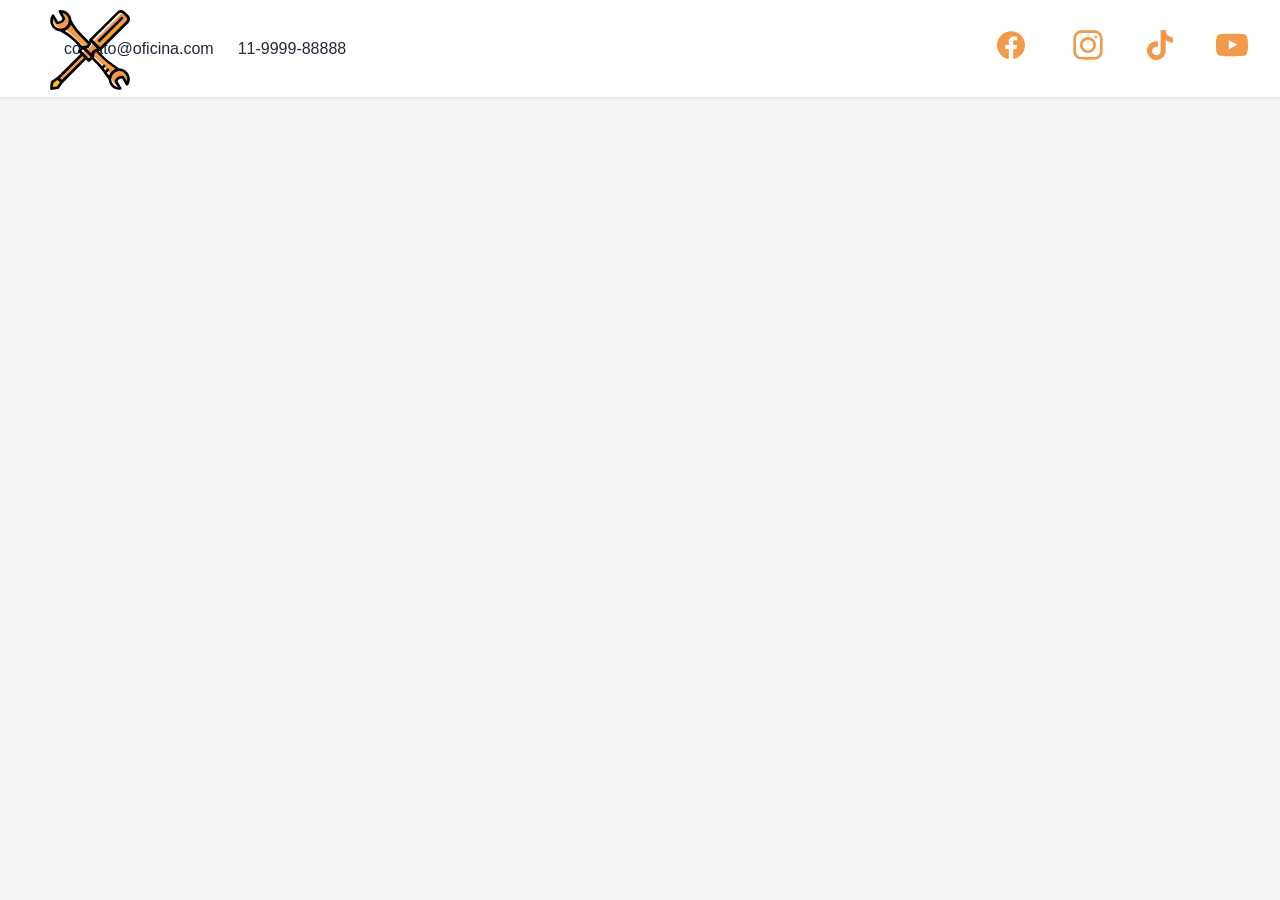
==== contato.html @ 7b2a2aad "feat:salvando fotos do layout e footer" ====
<!DOCTYPE html>
<html lang="pt-BR">
<head>
    <meta charset="UTF-8">
    <meta name="viewport" content="width=device-width, initial-scale=1.0">
    <title>Oficina Senac - Contato</title>
    <meta name="description" content="Oficina de Desenvolvimento de sites para carros">
    <meta name="keywords" content="keyword1, keyword2">
    <meta property="og:title" content="Page Title">
    <meta property="og:description" content="Page description">
    <meta property="og:type" content="website">
    <meta property="og:url" content="https://www.example.com">
    <meta property="og:image" content="https://www.example.com/image.jpg">
    <meta name="twitter:card" content="summary_large_image">
    <meta name="twitter:title" content="Page Title">
    <meta name="twitter:description" content="Page description">
    <meta name="twitter:image" content="https://www.example.com/image.jpg">

    <link rel="preload" href="assets/css/microframework.css" as="style"
            onload="this.rel='stylesheet'">
    <noscript>
        <link rel="stylesheet" href="assets/css/microframework.css">
    </noscript>
</head>
<body class="bem-cursor">
    <div id="navbar-principal"></div>
    <main>
        <div id="navbar-secundaria"></div>
        <section class="bem-container" id="contato">
            <h2 class="bem-titulo-h2">Contato</h2>
                <div class="bem-grid-auto">
                
                </div>
        </section>


    </main>
    <script src="assets/js/navbar.js"></script>
    <script src="assets/js/script.js"></script>
</body>
</html>
---- assets/css/microframework.css ----
*{margin:0;padding:0;box-sizing:border-box}
:root{
  --bem-primary:#0c0c0c;
  --bem-secondary:#8b5cf6;
  --bem-success:#10b981;
  --bem-danger:#ef4444;
  --bem-terciary:#f59e0b;
  --bem-dark:#1f2937;
  --bem-light:#f3f4f6;
  --bem-bg:#ffffff;
  --bem-surface:#ffffff;
  --bem-text:#1f2937;
  --bem-text-muted:#6b7280;
  --bem-border:#e5e7eb;
  --bem-spacing-xs:.25rem;
  --bem-spacing-sm:.5rem;
  --bem-spacing-md:1rem;
  --bem-spacing-lg:1.5rem;
  --bem-spacing-xl:2rem;
  --bem-font-base:-apple-system, BlinkMacSystemFont, 'Segoe UI', Roboto, Oxygen, Ubuntu, Cantarell, sans-serif;
  --bem-font-mono:'Courier New', monospace;
  --bem-radius-sm:.25rem;
  --bem-radius-md:.5rem;
  --bem-radius-lg:1rem;
  --bem-shadow-sm:0 1px 2px 0 rgba(0,0,0,.05);
  --bem-shadow-md:0 4px 6px -1px rgba(0,0,0,.1);
  --bem-shadow-lg:0 10px 15px -3px rgba(0,0,0,.1);
}
[data-theme="dia"]{
  --bem-primary:#8b5cf6;
  --bem-bg:#f5f5f7;
}
[data-theme="tarde"]{
  --bem-primary:#f97316;
  --bem-secondary:#d946ef;
  --bem-bg:#fdf5ee;
  --bem-surface:#fffaf7;
  --bem-text-muted:#78716c;
  --bem-border:#e7d5c4;
  --bem-light:#fae8d5;
}
[data-theme="noite"]{
  --bem-primary:#2dd4bf;
  --bem-secondary:#a78bfa;
  --bem-success:#34d399;
  --bem-danger:#f87171;
  --bem-bg:#0f172a;
  --bem-surface:#1e293b;
  --bem-text:#f1f5f9;
  --bem-text-muted:#94a3b8;
  --bem-border:#334155;
  --bem-light:#334155;
}
html{
  scroll-behavior: smooth;
}
body{
  font-family:var(--bem-font-base);
  line-height:1.5;
  color:var(--bem-text);
  background:var(--bem-light);
  transition: background .25s, color .25s;
  cursor: url(../asset/imagem/cursor.svg) auto;
}
a{
   cursor: url(../asset/imagem/cursor.svg) auto;
  text-decoration: none;
  color: var(--bem-bg);
}
header{
  display: flex;
  justify-content: center;
  align-items: center;
  gap: 2.5rem;
}
.bem-logo{
  position: absolute;
  top: 0px;
  left: 50px;
  /*                     x   y*/
  transform: translateY(-30,0px);
  z-index: 101px;
  width: 80px;
}
.icon-marcas{
  width: 96px;
  height: 96px;
  min-width: 96px;
  min-height: 96px;
  max-width: 120px;
  max-height: 120px;
}
.container-icons{
  display: flex;
  align-items: center;
  justify-content: center;
  flex-wrap: wrap;
  gap: 1.5rem;
  width: 100%;
  margin: 1.5rem auto;
  padding: 1.5rem 0;
}
#sobre{
  position: relative;
  height: 400px;
}
.sobre-img{
  position: absolute;
  top: 70px;
  left: 0;
  display: flex;
  align-items: center;
  justify-content: center;
  border-radius: 100px 0 0 0;
  width: 50%;
  height: 300px;
  z-index: 5;
  background-color: var(--bem-text-muted);
}
.sobre-descricao{
  position: absolute;
  top: 0;
  right: 0;
  display: flex;
  flex-direction: column;
  width: 60%;
  height: 370px;
  color: var(--bem-light);
  background-color: var(--bem-dark);
}
.bem-navbar--secundaria{
  display: flex;
  align-items: center;
  justify-content: center;
  padding: var(--bem-spacing-md) var(--bem-spacing-lg);
  box-shadow: var(--bem-shadow-sm);
  transition: background .25s;
  position: sticky; top: 70px; z-index: 10;
  background-color: var(--bem-dark);
  color: var(--bem-dark);
}
.bem-hero{
  /* relativo pra controlar a posiçao absoluta de seus filhos*/
  position: relative;
  display: flex;
  align-content: center;

  height:65.75vh;
  background-image: url(../imagens/fundo1.jpg);
  background-size: cover;
  background-repeat: no-repeat;
  background-position: center;
  background-color: rgb(240, 232, 232);
  color: var(--bem-spacing-md);
  color: white;
}
.bem-hero__titulo{
  display: flex;
  flex-direction: column;
  align-items: center;
  justify-content: center;
  background-color: #2e364900;
  backdrop-filter: blur(15px);
  position: absolute;
  top: 0;
  left: calc(50%/2);
  width: 50%;
  color: rgb(192, 190, 190);
  height: 100%;
  z-index: 10;
  padding: 50px;
  gap: 20px;
}
.bem-hero_imagem{
  position: absolute;
  bottom: 0%;
  right: 0%;
  z-index: 2;
  transform: translate(30px, -50px);
}
.bem-titulo-h2{
  display: flex;
  align-items: center;
  margin: 20px;
  font-size: 1.5rem;
  color: var(--bem-primary);
}
p{
  color: var(--bem-primary);
  padding: 10px 100px;
  color: var(--bem-text-muted);
}
/* cover=estica e contain+mantem o original */
.bem-container{
  width:100%;
  max-width:1200px;
  margin:0 auto;
  padding:0 var(--bem-spacing-md);
}
.bem-container--fluid{ max-width:100% }
.bem-container--narrow{ max-width:600px }
.bem-grid { display: grid; gap: var(--bem-spacing-md) }
.bem-btn{
  display:flex;
  align-items:center;
  justify-content:center;
  padding:var(--bem-spacing-sm) var(--bem-spacing-lg);
  font-size:1rem;
  font-weight:500;
  border:none;
  border-radius:var(--bem-radius-md);
  cursor:pointer;
  transition:all .2s ease;
  text-decoration:none;
  gap:var(--bem-spacing-sm);
  margin: var(--bem-spacing-lg)0;
  background-color: var(--bem-dark);
}
.bem-btn:hover{ transform:translateY(-1px);box-shadow:var(--bem-shadow-md) }
.bem-btn:active{ transform:translateY(0) }
.bem-btn--primary{ background-color:var(--bem-dark);color:#fff; border: 2px solid var(--bem-terciary);}
.bem-btn--primary:hover{ filter:brightness(.9) }
.bem-btn--secondary{ background-color:var(--bem-secondary);color:#fff }
.bem-btn--secondary:hover{ filter:brightness(.9) }
.bem-btn--success{ background-color:var(--bem-success);color:#fff }
.bem-btn--danger{ background-color:var(--bem-danger);color:#fff }
.bem-btn--outline{
  background-color:transparent;
  border:2px solid var(--bem-primary);
  color:var(--bem-primary);
}
.bem-btn--outline:hover{ background-color:var(--bem-primary);color:#fff }
.bem-btn--sm{ padding:var(--bem-spacing-xs) var(--bem-spacing-md);font-size:.875rem }
.bem-btn--lg{ padding:var(--bem-spacing-md) var(--bem-spacing-xl);font-size:1.125rem }
.bem-btn--block{ width:100% }
.bem-btn:disabled,.bem-btn--disabled{ opacity:.5;cursor:not-allowed;pointer-events:none }
.bem-btn__icon{ display:inline-flex;font-size:1.25em }
.bem-btn__text{ display:inline-flex }
.bem-card{
  background-color:var(--bem-surface);
  border-radius:var(--bem-radius-lg);
  box-shadow:var(--bem-shadow-md);
  overflow:hidden;
  transition:all .3s ease;
}
.bem-card:hover{ box-shadow:var(--bem-shadow-lg);transform:translateY(-2px) }
.bem-card--flat{ box-shadow:none;border:1px solid var(--bem-border) }
.bem-card__header{ padding:var(--bem-spacing-lg);border-bottom:1px solid var(--bem-border) }
.bem-card__title{ font-size:1.25rem;font-weight:600;margin:0;color:var(--bem-text) }
.bem-card__subtitle{ font-size:.875rem;color:var(--bem-text-muted);margin-top:var(--bem-spacing-xs) }
.bem-card__body{ padding:var(--bem-spacing-lg) }
.bem-card__footer{
  padding:var(--bem-spacing-lg);
  border-top:1px solid var(--bem-border);
  background-color:var(--bem-light);
}
.bem-card__image{ width:100%;height:auto;display:block }
.bem-card__actions{ display:flex;gap:var(--bem-spacing-sm);align-items:center }
.bem-form{ display:flex;flex-direction:column;gap:var(--bem-spacing-md) }
.bem-form__group{ display:flex;flex-direction:column;gap:var(--bem-spacing-xs) }
.bem-form__label{ font-weight:500;font-size:.875rem;color:var(--bem-text) }
.bem-form__label--required::after{ content:' *';color:var(--bem-danger) }
.bem-form__input,
.bem-form__textarea,
.bem-form__select{
  width:100%;
  padding:var(--bem-spacing-sm) var(--bem-spacing-md);
  border:2px solid var(--bem-border);
  border-radius:var(--bem-radius-md);
  font-size:1rem;
  font-family:inherit;
  transition:all .2s ease;
  background:var(--bem-surface);
  color:var(--bem-text);
}
.bem-form__input:focus,
.bem-form__textarea:focus,
.bem-compare__range:focus-visible{
  opacity:.01;
  outline:3px solid var(--bem-primary);
  outline-offset:-3px;
}
@keyframes bem-fade-in{ from{ opacity:0}to{ opacity:1}}
@keyframes bem-slide-up{ from{ opacity:0;transform:translateY(20px)}to{ opacity:1;transform:translateY(0)}}
@keyframes bem-scale-up{ from{ opacity:0;transform:scale(0.95)}to{ opacity:1;transform:scale(1)}}
.bem-animate-fade-in{ animation:bem-fade-in 0.3s ease forwards}
.bem-animate-slide-up{ animation:bem-slide-up 0.4s ease forwards}
.bem-grid-auto{ display:grid;grid-template-columns:repeat(auto-fit, minmax(280px, 1fr));gap:var(--bem-spacing-md)}
.bem-flex-1{ flex:1}
.bem-flex-wrap{ flex-wrap:wrap}
.bem-h-screen{ height:100vh}
.bem-min-h-screen{ min-height:100vh}
.bem-w-screen{ width:100vw}
.bem-m-0{ margin:0}
.bem-p-0{ padding:0}
.bem-mx-auto{ margin-left:auto;margin-right:auto}
.bem-my-auto{ margin-top:auto;margin-bottom:auto}
.bem-mt-auto{ margin-top:auto}
.bem-pt-xl{ padding-top:var(--bem-spacing-xl)}
.bem-pb-xl{ padding-bottom:var(--bem-spacing-xl)}
.bem-px-lg{ padding-left:var(--bem-spacing-lg);padding-right:var(--bem-spacing-lg)}
.bem-gap-lg{ gap:var(--bem-spacing-lg)}
.bem-gap-xl{ gap:var(--bem-spacing-xl)}
.bem-text-primary{ color:var(--bem-primary)}
.bem-text-secondary{ color:var(--bem-secondary)}
.bem-text-success{ color:var(--bem-success)}
.bem-text-danger{ color:var(--bem-danger)}
.bem-text-muted-util{ color:var(--bem-text-muted)}
.bem-font-bold{ font-weight:700}
.bem-font-medium{ font-weight:500}
.bem-text-xl{ font-size:1.25rem}
.bem-text-2xl{ font-size:1.5rem}
.bem-text-xs{ font-size:0.75rem}
.bem-text-sm{ font-size:0.875rem}
.bem-icon-lg{ font-size:2rem;display:inline-flex;justify-content:center;align-items:center}
.bem-text-underline{ text-decoration:underline}
.bem-bg-glass{ background-color:rgba(255,255,255,.2);backdrop-filter:blur(4px);border:1px solid rgba(255,255,255,.3)}
[data-theme="noite"] .bem-bg-glass{ background-color:rgba(15,23,42,.4);border-color:rgba(255,255,255,.1)}
.bem-border-primary{ border-color:var(--bem-primary)}
.bem-border-top-primary{ border-top:3px solid var(--bem-primary)}
.bem-border-top-secondary{ border-top:3px solid var(--bem-secondary)}
.bem-border-left-success{ border-left-color:var(--bem-success)}
.bem-border-default{ border:1px solid var(--bem-border)}
.bem-max-w-xxs{ max-width:220px}
.bem-max-w-xs{ max-width:280px}
.bem-max-w-sm{ max-width:400px}
.bem-form__input--error,.bem-form__textarea--error,.bem-form__select--error{ border-color:var(--bem-danger) }
.bem-form__input--success,.bem-form__textarea--success,.bem-form__select--success{ border-color:var(--bem-success) }
.bem-form__textarea{ min-height:100px;resize:vertical }
.bem-form__help{ font-size:.875rem;color:var(--bem-text-muted) }
.bem-form__error{ font-size:.875rem;color:var(--bem-danger) }
.bem-form__checkbox,.btitulom-form__radio{ display:flex;align-items:center;gap:var(--bem-spacing-sm) }
.bem-form__checkbox input,.bem-form__radio input{ width:auto }
.bem-alert{
  padding:var(--bem-spacing-md);
  border-radius:var(--bem-radius-md);
  border-left:4px solid;
  display:flex;
  align-items:flex-start;
  gap:var(--bem-spacing-sm);
}
.bem-alert--info{ background-color:#dbeafe;border-color:var(--bem-primary);color:#1e40af }
.bem-alert--success{ background-color:#d1fae5;border-color:var(--bem-success);color:#065f46 }
.bem-alert--warning{ background-color:#fef3c7;border-color:var(--bem-warning);color:#92400e }
.bem-alert--danger{ background-color:#fee2e2;border-color:var(--bem-danger);color:#991b1b }
.bem-alert__icon{ font-size:1.25rem;flex-shrink:0 }
.bem-alert__content{ flex:1 }
.bem-alert__title{ font-weight:600;margin-bottom:var(--bem-spacing-xs) }
.bem-alert__message{ font-size:.875rem }
.bem-alert__close{
  background:none;border:none;cursor:pointer;padding:0;
  font-size:1.25rem;opacity:.6;transition:opacity .2s;
  color:inherit;
}
.bem-alert__close:hover{ opacity:1 }
.bem-navbar{
  display:flex;
  align-items:center;
  justify-content:space-between;
  padding:var(--bem-spacing-md) var(--bem-spacing-lg);
  background-color:var(--bem-surface);
  box-shadow:var(--bem-shadow-sm);
  border-bottom:1px solid var(--bem-border);
  transition:background .25s;
  position:fixed; top:0; z-index:100; width:100%;
}
.bem-navbar--dark{ background-color:var(--bem-dark);color:#fff }
.bem-navbar__brand{ font-size:1.5rem;font-weight:700;text-decoration:none;color:inherit}
.bem-navbar__menu{ display:flex;gap:var(--bem-spacing-lg);list-style:none;align-items:center }
.bem-navbar__item{ display:inline-flex }
.bem-navbar__link{ text-decoration:none;color:var(--bem-text-muted);padding:var(--bem-spacing-sm);transition:color .2s () }
.bem-navbar__link:hover{ color:var(--bem-text-muted) }
.bem-navbar__link--active{ color:var(--bem-terciary);font-weight:600 }
.bem-navbar__toggle{ display:none;background:none;border:none;font-size:1.5rem;cursor:pointer;color:var(--bem-text) }
.bem-modal{
  position:fixed;inset:0;
  background-color:rgba(0,0,0,.5);
  display:flex;align-items:center;justify-content:center;
  z-index:1000;padding:var(--bem-spacing-md);
  animation:bem-fade-in 0.2s ease forwards;
}
.bem-modal--hidden{ display:none }
.bem-modal__dialog{
  background-color:var(--bem-surface);
  border-radius:var(--bem-radius-lg);
  box-shadow:var(--bem-shadow-lg);
  max-width:500px;width:100%;max-height:90vh;overflow:auto;
  animation:bem-scale-up 0.3s cubic-bezier(0.175, 0.885, 0.32, 1.275) forwards;
}
.bem-modal__header{
  padding:var(--bem-spacing-lg);
  border-bottom:1px solid var(--bem-border);
  display:flex;align-items:center;justify-content:space-between;
}
.bem-modal__title{ font-size:1.25rem;font-weight:600;margin:0;color:var(--bem-text) }
.bem-modal__close{
  background:none;border:none;font-size:1.5rem;cursor:pointer;
  padding:0;color:var(--bem-text-muted);transition:color .2s;
}
.bem-modal__close:hover{ color:var(--bem-text) }
.bem-modal__body{ padding:var(--bem-spacing-lg) }
.bem-modal__footer{
  padding:var(--bem-spacing-lg);
  border-top:1px solid var(--bem-border);
  display:flex;gap:var(--bem-spacing-sm);justify-content:flex-end;
}
.bem-navbar__checkbox{ display:none }
.bem-theme-toggle{
  position:fixed;bottom:1.5rem;right:1.5rem;z-index:9999;
  display:flex;gap:.25rem;
  background:var(--bem-surface);
  padding:.375rem;
  border-radius:9999px;
  box-shadow:var(--bem-shadow-lg);
  border:1px solid var(--bem-border);
  transition:background .25s, border-color .25s;
}
.bem-theme-toggle__btn{
  background:none;border:none;cursor:pointer;
  font-size:1.125rem;padding:.375rem .5rem;
  border-radius:9999px;transition:background .15s;
  line-height:1;color:var(--bem-text);
}
.bem-theme-toggle__btn:hover{ background:var(--bem-light) }
.bem-theme-toggle__btn--active{ background:var(--bem-primary);color:#fff }
.bem-text-center{ text-align:center }
.bem-text-left{ text-align:left }
.bem-text-right{ text-align:right }
.bem-mt-sm{ margin-top:var(--bem-spacing-sm) }
.bem-mt-md{ margin-top:var(--bem-spacing-md) }
.bem-mt-lg{ margin-top:var(--bem-spacing-lg) }
.bem-mb-sm{ margin-bottom:var(--bem-spacing-sm) }
.bem-mb-md{ margin-bottom:var(--bem-spacing-md) }
.bem-mb-lg{ margin-bottom:var(--bem-spacing-lg) }
.bem-p-sm{ padding:var(--bem-spacing-sm) }
.bem-p-md{ padding:var(--bem-spacing-md) }
.bem-p-lg{ padding:var(--bem-spacing-lg) }
.bem-flex{ display:flex }
.bem-flex-col{ flex-direction:column }
.bem-items-center{ align-items:center }
.bem-justify-center{ justify-content:center }
.bem-justify-between{ justify-content:space-between }
.bem-gap-sm{ gap:var(--bem-spacing-sm) }
.bem-gap-md{ gap:var(--bem-spacing-md) }
.bem-w-full{ width:100% }
.bem-h-full{ height:100% }
.bem-rounded{ border-radius:var(--bem-radius-md) }
.bem-rounded-full{ border-radius:9999px }
.bem-shadow{ box-shadow:var(--bem-shadow-md) }
.bem-shadow-lg{ box-shadow:var(--bem-shadow-lg) }
.bem-grid-auto-4{ display:grid;grid-template-columns:repeat(auto-fit, minmax(60px, 1fr))}
@media(max-width:768px){
  .bem-hero__titulo{
    left: 0;
    width: 100%;
  }
  .bem-container--narrow{width:100%; max-width: 768px; }
  .bem-hero_imagem{
    display: none;
  }
  .bem-navbar--secundaria{
  position: fixed; top: 0px; z-index: 150;
  }
  .bem-logo{
    position: fixed;
    top: 0;
    left: calc(50%);
    z-index: 151; 
  }
  .bem-navbar{
    display: none;
  }
  .bem-grid--cols-2,.bem-grid--cols-3,.bem-grid--cols-4 { grid-template-columns: 1fr }
  .bem-navbar__menu{ display:none }
  .bem-navbar__toggle{ display:block; cursor:pointer; margin-left:auto; }
  .bem-hide-mobile{ display:none !important }
  .bem-navbar__checkbox:checked ~ .bem-navbar__menu {
    display:flex !important;
    flex-direction:column;
    align-items: stretch;
    position:absolute; top:100%; left:0; right:0;
    background-color:var(--bem-dark);
    padding:var(--bem-spacing-md);
    box-shadow:var(--bem-shadow-md);
    animation:bem-slide-up 0.3s forwards;
    z-index: 1000;
    height: 100vh;
    font-size: 1.5rem;
  }
}
#projetos{
  position: relative;
}
.img-comp-container {
  position: relative;
  height: 200px; /*should be the same height as the images*/
  margin: 0 20px;
  

}

.img-comp-img {
  position: absolute;
  width: auto;
  height: auto;
  overflow: hidden;
}

.img-comp-img img {
  display: block;
  vertical-align: middle;
}

.img-comp-slider {
  position: absolute;
  z-index: 9;
  cursor: ew-resize;
  /*set the appearance of the slider:*/
  width: 80px;
  height: 40px;
  background-image: url(../projetos/setas.svg);
  background-repeat: no-repeat;
  background-size: contain;
  background-position: center;
  border-radius: 100px;
  animation: esquerda-direita .6s 6;
}
/* keyframes */
@keyframes  esquerda-direita{
  0%{
       left: 111px;
  }
  50%{
        left: 108px;
  }
  100%{
        left: 111px;
  }
 
}
.img-comp-overlay::after{
  content: "antes";
  position: absolute;
  top:  0;
  left: 0;
  width: 100%;
  height: 30px;
  background-color: var(--bem-light);
  color: var(--bem-terciary);
  font-size: 1.4rem;
}


.img-comp-overlay{
  border-right: solid 2px var(--bem-terciary);
}

.columns {
  float: left;
  width: 33.3%;
  padding: 8px;
}

.price {
  list-style-type: none;
  border: 1px solid #eee;
  margin: 0;
  padding: 0;
  -webkit-transition: 0.3s;
  transition: 0.3s;
}

.price:hover {
  box-shadow: 0 8px 12px 0 rgba(0,0,0,0.2)
}

.price .header {
  background-color: #111;
  color: white;
  font-size: 25px;
}

.price li {
  border-bottom: 1px solid #eee;
  padding: 20px;
  text-align: center;
}

.price .grey {
  background-color: #eee;
  font-size: 20px;
}

.button {
  background-color: var(--bem-terciary);
  border: none;
  color: var(--bem-text);
  padding: 10px 25px;
  text-align: center;
  text-decoration: none;
  font-size:1.1rem;
  font-weight: 600;
}

@media only screen and (max-width: 600px) {
  .columns {
    width: 100%;
  }
}
#footer-container{
  width: 100%;
  background-color: var(--bem-dark);
}
---- assets/css/microframework.css ----
*{margin:0;padding:0;box-sizing:border-box}
:root{
  --bem-primary:#0c0c0c;
  --bem-secondary:#8b5cf6;
  --bem-success:#10b981;
  --bem-danger:#ef4444;
  --bem-terciary:#f59e0b;
  --bem-dark:#1f2937;
  --bem-light:#f3f4f6;
  --bem-bg:#ffffff;
  --bem-surface:#ffffff;
  --bem-text:#1f2937;
  --bem-text-muted:#6b7280;
  --bem-border:#e5e7eb;
  --bem-spacing-xs:.25rem;
  --bem-spacing-sm:.5rem;
  --bem-spacing-md:1rem;
  --bem-spacing-lg:1.5rem;
  --bem-spacing-xl:2rem;
  --bem-font-base:-apple-system, BlinkMacSystemFont, 'Segoe UI', Roboto, Oxygen, Ubuntu, Cantarell, sans-serif;
  --bem-font-mono:'Courier New', monospace;
  --bem-radius-sm:.25rem;
  --bem-radius-md:.5rem;
  --bem-radius-lg:1rem;
  --bem-shadow-sm:0 1px 2px 0 rgba(0,0,0,.05);
  --bem-shadow-md:0 4px 6px -1px rgba(0,0,0,.1);
  --bem-shadow-lg:0 10px 15px -3px rgba(0,0,0,.1);
}
[data-theme="dia"]{
  --bem-primary:#8b5cf6;
  --bem-bg:#f5f5f7;
}
[data-theme="tarde"]{
  --bem-primary:#f97316;
  --bem-secondary:#d946ef;
  --bem-bg:#fdf5ee;
  --bem-surface:#fffaf7;
  --bem-text-muted:#78716c;
  --bem-border:#e7d5c4;
  --bem-light:#fae8d5;
}
[data-theme="noite"]{
  --bem-primary:#2dd4bf;
  --bem-secondary:#a78bfa;
  --bem-success:#34d399;
  --bem-danger:#f87171;
  --bem-bg:#0f172a;
  --bem-surface:#1e293b;
  --bem-text:#f1f5f9;
  --bem-text-muted:#94a3b8;
  --bem-border:#334155;
  --bem-light:#334155;
}
html{
  scroll-behavior: smooth;
}
body{
  font-family:var(--bem-font-base);
  line-height:1.5;
  color:var(--bem-text);
  background:var(--bem-light);
  transition: background .25s, color .25s;
  cursor: url(../asset/imagem/cursor.svg) auto;
}
a{
   cursor: url(../asset/imagem/cursor.svg) auto;
  text-decoration: none;
  color: var(--bem-bg);
}
header{
  display: flex;
  justify-content: center;
  align-items: center;
  gap: 2.5rem;
}
.bem-logo{
  position: absolute;
  top: 0px;
  left: 50px;
  /*                     x   y*/
  transform: translateY(-30,0px);
  z-index: 101px;
  width: 80px;
}
.icon-marcas{
  width: 96px;
  height: 96px;
  min-width: 96px;
  min-height: 96px;
  max-width: 120px;
  max-height: 120px;
}
.container-icons{
  display: flex;
  align-items: center;
  justify-content: center;
  flex-wrap: wrap;
  gap: 1.5rem;
  width: 100%;
  margin: 1.5rem auto;
  padding: 1.5rem 0;
}
#sobre{
  position: relative;
  height: 400px;
}
.sobre-img{
  position: absolute;
  top: 70px;
  left: 0;
  display: flex;
  align-items: center;
  justify-content: center;
  border-radius: 100px 0 0 0;
  width: 50%;
  height: 300px;
  z-index: 5;
  background-color: var(--bem-text-muted);
}
.sobre-descricao{
  position: absolute;
  top: 0;
  right: 0;
  display: flex;
  flex-direction: column;
  width: 60%;
  height: 370px;
  color: var(--bem-light);
  background-color: var(--bem-dark);
}
.bem-navbar--secundaria{
  display: flex;
  align-items: center;
  justify-content: center;
  padding: var(--bem-spacing-md) var(--bem-spacing-lg);
  box-shadow: var(--bem-shadow-sm);
  transition: background .25s;
  position: sticky; top: 70px; z-index: 10;
  background-color: var(--bem-dark);
  color: var(--bem-dark);
}
.bem-hero{
  /* relativo pra controlar a posiçao absoluta de seus filhos*/
  position: relative;
  display: flex;
  align-content: center;

  height:65.75vh;
  background-image: url(../imagens/fundo1.jpg);
  background-size: cover;
  background-repeat: no-repeat;
  background-position: center;
  background-color: rgb(240, 232, 232);
  color: var(--bem-spacing-md);
  color: white;
}
.bem-hero__titulo{
  display: flex;
  flex-direction: column;
  align-items: center;
  justify-content: center;
  background-color: #2e364900;
  backdrop-filter: blur(15px);
  position: absolute;
  top: 0;
  left: calc(50%/2);
  width: 50%;
  color: rgb(192, 190, 190);
  height: 100%;
  z-index: 10;
  padding: 50px;
  gap: 20px;
}
.bem-hero_imagem{
  position: absolute;
  bottom: 0%;
  right: 0%;
  z-index: 2;
  transform: translate(30px, -50px);
}
.bem-titulo-h2{
  display: flex;
  align-items: center;
  margin: 20px;
  font-size: 1.5rem;
  color: var(--bem-primary);
}
p{
  color: var(--bem-primary);
  padding: 10px 100px;
  color: var(--bem-text-muted);
}
/* cover=estica e contain+mantem o original */
.bem-container{
  width:100%;
  max-width:1200px;
  margin:0 auto;
  padding:0 var(--bem-spacing-md);
}
.bem-container--fluid{ max-width:100% }
.bem-container--narrow{ max-width:600px }
.bem-grid { display: grid; gap: var(--bem-spacing-md) }
.bem-btn{
  display:flex;
  align-items:center;
  justify-content:center;
  padding:var(--bem-spacing-sm) var(--bem-spacing-lg);
  font-size:1rem;
  font-weight:500;
  border:none;
  border-radius:var(--bem-radius-md);
  cursor:pointer;
  transition:all .2s ease;
  text-decoration:none;
  gap:var(--bem-spacing-sm);
  margin: var(--bem-spacing-lg)0;
  background-color: var(--bem-dark);
}
.bem-btn:hover{ transform:translateY(-1px);box-shadow:var(--bem-shadow-md) }
.bem-btn:active{ transform:translateY(0) }
.bem-btn--primary{ background-color:var(--bem-dark);color:#fff; border: 2px solid var(--bem-terciary);}
.bem-btn--primary:hover{ filter:brightness(.9) }
.bem-btn--secondary{ background-color:var(--bem-secondary);color:#fff }
.bem-btn--secondary:hover{ filter:brightness(.9) }
.bem-btn--success{ background-color:var(--bem-success);color:#fff }
.bem-btn--danger{ background-color:var(--bem-danger);color:#fff }
.bem-btn--outline{
  background-color:transparent;
  border:2px solid var(--bem-primary);
  color:var(--bem-primary);
}
.bem-btn--outline:hover{ background-color:var(--bem-primary);color:#fff }
.bem-btn--sm{ padding:var(--bem-spacing-xs) var(--bem-spacing-md);font-size:.875rem }
.bem-btn--lg{ padding:var(--bem-spacing-md) var(--bem-spacing-xl);font-size:1.125rem }
.bem-btn--block{ width:100% }
.bem-btn:disabled,.bem-btn--disabled{ opacity:.5;cursor:not-allowed;pointer-events:none }
.bem-btn__icon{ display:inline-flex;font-size:1.25em }
.bem-btn__text{ display:inline-flex }
.bem-card{
  background-color:var(--bem-surface);
  border-radius:var(--bem-radius-lg);
  box-shadow:var(--bem-shadow-md);
  overflow:hidden;
  transition:all .3s ease;
}
.bem-card:hover{ box-shadow:var(--bem-shadow-lg);transform:translateY(-2px) }
.bem-card--flat{ box-shadow:none;border:1px solid var(--bem-border) }
.bem-card__header{ padding:var(--bem-spacing-lg);border-bottom:1px solid var(--bem-border) }
.bem-card__title{ font-size:1.25rem;font-weight:600;margin:0;color:var(--bem-text) }
.bem-card__subtitle{ font-size:.875rem;color:var(--bem-text-muted);margin-top:var(--bem-spacing-xs) }
.bem-card__body{ padding:var(--bem-spacing-lg) }
.bem-card__footer{
  padding:var(--bem-spacing-lg);
  border-top:1px solid var(--bem-border);
  background-color:var(--bem-light);
}
.bem-card__image{ width:100%;height:auto;display:block }
.bem-card__actions{ display:flex;gap:var(--bem-spacing-sm);align-items:center }
.bem-form{ display:flex;flex-direction:column;gap:var(--bem-spacing-md) }
.bem-form__group{ display:flex;flex-direction:column;gap:var(--bem-spacing-xs) }
.bem-form__label{ font-weight:500;font-size:.875rem;color:var(--bem-text) }
.bem-form__label--required::after{ content:' *';color:var(--bem-danger) }
.bem-form__input,
.bem-form__textarea,
.bem-form__select{
  width:100%;
  padding:var(--bem-spacing-sm) var(--bem-spacing-md);
  border:2px solid var(--bem-border);
  border-radius:var(--bem-radius-md);
  font-size:1rem;
  font-family:inherit;
  transition:all .2s ease;
  background:var(--bem-surface);
  color:var(--bem-text);
}
.bem-form__input:focus,
.bem-form__textarea:focus,
.bem-compare__range:focus-visible{
  opacity:.01;
  outline:3px solid var(--bem-primary);
  outline-offset:-3px;
}
@keyframes bem-fade-in{ from{ opacity:0}to{ opacity:1}}
@keyframes bem-slide-up{ from{ opacity:0;transform:translateY(20px)}to{ opacity:1;transform:translateY(0)}}
@keyframes bem-scale-up{ from{ opacity:0;transform:scale(0.95)}to{ opacity:1;transform:scale(1)}}
.bem-animate-fade-in{ animation:bem-fade-in 0.3s ease forwards}
.bem-animate-slide-up{ animation:bem-slide-up 0.4s ease forwards}
.bem-grid-auto{ display:grid;grid-template-columns:repeat(auto-fit, minmax(280px, 1fr));gap:var(--bem-spacing-md)}
.bem-flex-1{ flex:1}
.bem-flex-wrap{ flex-wrap:wrap}
.bem-h-screen{ height:100vh}
.bem-min-h-screen{ min-height:100vh}
.bem-w-screen{ width:100vw}
.bem-m-0{ margin:0}
.bem-p-0{ padding:0}
.bem-mx-auto{ margin-left:auto;margin-right:auto}
.bem-my-auto{ margin-top:auto;margin-bottom:auto}
.bem-mt-auto{ margin-top:auto}
.bem-pt-xl{ padding-top:var(--bem-spacing-xl)}
.bem-pb-xl{ padding-bottom:var(--bem-spacing-xl)}
.bem-px-lg{ padding-left:var(--bem-spacing-lg);padding-right:var(--bem-spacing-lg)}
.bem-gap-lg{ gap:var(--bem-spacing-lg)}
.bem-gap-xl{ gap:var(--bem-spacing-xl)}
.bem-text-primary{ color:var(--bem-primary)}
.bem-text-secondary{ color:var(--bem-secondary)}
.bem-text-success{ color:var(--bem-success)}
.bem-text-danger{ color:var(--bem-danger)}
.bem-text-muted-util{ color:var(--bem-text-muted)}
.bem-font-bold{ font-weight:700}
.bem-font-medium{ font-weight:500}
.bem-text-xl{ font-size:1.25rem}
.bem-text-2xl{ font-size:1.5rem}
.bem-text-xs{ font-size:0.75rem}
.bem-text-sm{ font-size:0.875rem}
.bem-icon-lg{ font-size:2rem;display:inline-flex;justify-content:center;align-items:center}
.bem-text-underline{ text-decoration:underline}
.bem-bg-glass{ background-color:rgba(255,255,255,.2);backdrop-filter:blur(4px);border:1px solid rgba(255,255,255,.3)}
[data-theme="noite"] .bem-bg-glass{ background-color:rgba(15,23,42,.4);border-color:rgba(255,255,255,.1)}
.bem-border-primary{ border-color:var(--bem-primary)}
.bem-border-top-primary{ border-top:3px solid var(--bem-primary)}
.bem-border-top-secondary{ border-top:3px solid var(--bem-secondary)}
.bem-border-left-success{ border-left-color:var(--bem-success)}
.bem-border-default{ border:1px solid var(--bem-border)}
.bem-max-w-xxs{ max-width:220px}
.bem-max-w-xs{ max-width:280px}
.bem-max-w-sm{ max-width:400px}
.bem-form__input--error,.bem-form__textarea--error,.bem-form__select--error{ border-color:var(--bem-danger) }
.bem-form__input--success,.bem-form__textarea--success,.bem-form__select--success{ border-color:var(--bem-success) }
.bem-form__textarea{ min-height:100px;resize:vertical }
.bem-form__help{ font-size:.875rem;color:var(--bem-text-muted) }
.bem-form__error{ font-size:.875rem;color:var(--bem-danger) }
.bem-form__checkbox,.btitulom-form__radio{ display:flex;align-items:center;gap:var(--bem-spacing-sm) }
.bem-form__checkbox input,.bem-form__radio input{ width:auto }
.bem-alert{
  padding:var(--bem-spacing-md);
  border-radius:var(--bem-radius-md);
  border-left:4px solid;
  display:flex;
  align-items:flex-start;
  gap:var(--bem-spacing-sm);
}
.bem-alert--info{ background-color:#dbeafe;border-color:var(--bem-primary);color:#1e40af }
.bem-alert--success{ background-color:#d1fae5;border-color:var(--bem-success);color:#065f46 }
.bem-alert--warning{ background-color:#fef3c7;border-color:var(--bem-warning);color:#92400e }
.bem-alert--danger{ background-color:#fee2e2;border-color:var(--bem-danger);color:#991b1b }
.bem-alert__icon{ font-size:1.25rem;flex-shrink:0 }
.bem-alert__content{ flex:1 }
.bem-alert__title{ font-weight:600;margin-bottom:var(--bem-spacing-xs) }
.bem-alert__message{ font-size:.875rem }
.bem-alert__close{
  background:none;border:none;cursor:pointer;padding:0;
  font-size:1.25rem;opacity:.6;transition:opacity .2s;
  color:inherit;
}
.bem-alert__close:hover{ opacity:1 }
.bem-navbar{
  display:flex;
  align-items:center;
  justify-content:space-between;
  padding:var(--bem-spacing-md) var(--bem-spacing-lg);
  background-color:var(--bem-surface);
  box-shadow:var(--bem-shadow-sm);
  border-bottom:1px solid var(--bem-border);
  transition:background .25s;
  position:fixed; top:0; z-index:100; width:100%;
}
.bem-navbar--dark{ background-color:var(--bem-dark);color:#fff }
.bem-navbar__brand{ font-size:1.5rem;font-weight:700;text-decoration:none;color:inherit}
.bem-navbar__menu{ display:flex;gap:var(--bem-spacing-lg);list-style:none;align-items:center }
.bem-navbar__item{ display:inline-flex }
.bem-navbar__link{ text-decoration:none;color:var(--bem-text-muted);padding:var(--bem-spacing-sm);transition:color .2s () }
.bem-navbar__link:hover{ color:var(--bem-text-muted) }
.bem-navbar__link--active{ color:var(--bem-terciary);font-weight:600 }
.bem-navbar__toggle{ display:none;background:none;border:none;font-size:1.5rem;cursor:pointer;color:var(--bem-text) }
.bem-modal{
  position:fixed;inset:0;
  background-color:rgba(0,0,0,.5);
  display:flex;align-items:center;justify-content:center;
  z-index:1000;padding:var(--bem-spacing-md);
  animation:bem-fade-in 0.2s ease forwards;
}
.bem-modal--hidden{ display:none }
.bem-modal__dialog{
  background-color:var(--bem-surface);
  border-radius:var(--bem-radius-lg);
  box-shadow:var(--bem-shadow-lg);
  max-width:500px;width:100%;max-height:90vh;overflow:auto;
  animation:bem-scale-up 0.3s cubic-bezier(0.175, 0.885, 0.32, 1.275) forwards;
}
.bem-modal__header{
  padding:var(--bem-spacing-lg);
  border-bottom:1px solid var(--bem-border);
  display:flex;align-items:center;justify-content:space-between;
}
.bem-modal__title{ font-size:1.25rem;font-weight:600;margin:0;color:var(--bem-text) }
.bem-modal__close{
  background:none;border:none;font-size:1.5rem;cursor:pointer;
  padding:0;color:var(--bem-text-muted);transition:color .2s;
}
.bem-modal__close:hover{ color:var(--bem-text) }
.bem-modal__body{ padding:var(--bem-spacing-lg) }
.bem-modal__footer{
  padding:var(--bem-spacing-lg);
  border-top:1px solid var(--bem-border);
  display:flex;gap:var(--bem-spacing-sm);justify-content:flex-end;
}
.bem-navbar__checkbox{ display:none }
.bem-theme-toggle{
  position:fixed;bottom:1.5rem;right:1.5rem;z-index:9999;
  display:flex;gap:.25rem;
  background:var(--bem-surface);
  padding:.375rem;
  border-radius:9999px;
  box-shadow:var(--bem-shadow-lg);
  border:1px solid var(--bem-border);
  transition:background .25s, border-color .25s;
}
.bem-theme-toggle__btn{
  background:none;border:none;cursor:pointer;
  font-size:1.125rem;padding:.375rem .5rem;
  border-radius:9999px;transition:background .15s;
  line-height:1;color:var(--bem-text);
}
.bem-theme-toggle__btn:hover{ background:var(--bem-light) }
.bem-theme-toggle__btn--active{ background:var(--bem-primary);color:#fff }
.bem-text-center{ text-align:center }
.bem-text-left{ text-align:left }
.bem-text-right{ text-align:right }
.bem-mt-sm{ margin-top:var(--bem-spacing-sm) }
.bem-mt-md{ margin-top:var(--bem-spacing-md) }
.bem-mt-lg{ margin-top:var(--bem-spacing-lg) }
.bem-mb-sm{ margin-bottom:var(--bem-spacing-sm) }
.bem-mb-md{ margin-bottom:var(--bem-spacing-md) }
.bem-mb-lg{ margin-bottom:var(--bem-spacing-lg) }
.bem-p-sm{ padding:var(--bem-spacing-sm) }
.bem-p-md{ padding:var(--bem-spacing-md) }
.bem-p-lg{ padding:var(--bem-spacing-lg) }
.bem-flex{ display:flex }
.bem-flex-col{ flex-direction:column }
.bem-items-center{ align-items:center }
.bem-justify-center{ justify-content:center }
.bem-justify-between{ justify-content:space-between }
.bem-gap-sm{ gap:var(--bem-spacing-sm) }
.bem-gap-md{ gap:var(--bem-spacing-md) }
.bem-w-full{ width:100% }
.bem-h-full{ height:100% }
.bem-rounded{ border-radius:var(--bem-radius-md) }
.bem-rounded-full{ border-radius:9999px }
.bem-shadow{ box-shadow:var(--bem-shadow-md) }
.bem-shadow-lg{ box-shadow:var(--bem-shadow-lg) }
.bem-grid-auto-4{ display:grid;grid-template-columns:repeat(auto-fit, minmax(60px, 1fr))}
@media(max-width:768px){
  .bem-hero__titulo{
    left: 0;
    width: 100%;
  }
  .bem-container--narrow{width:100%; max-width: 768px; }
  .bem-hero_imagem{
    display: none;
  }
  .bem-navbar--secundaria{
  position: fixed; top: 0px; z-index: 150;
  }
  .bem-logo{
    position: fixed;
    top: 0;
    left: calc(50%);
    z-index: 151; 
  }
  .bem-navbar{
    display: none;
  }
  .bem-grid--cols-2,.bem-grid--cols-3,.bem-grid--cols-4 { grid-template-columns: 1fr }
  .bem-navbar__menu{ display:none }
  .bem-navbar__toggle{ display:block; cursor:pointer; margin-left:auto; }
  .bem-hide-mobile{ display:none !important }
  .bem-navbar__checkbox:checked ~ .bem-navbar__menu {
    display:flex !important;
    flex-direction:column;
    align-items: stretch;
    position:absolute; top:100%; left:0; right:0;
    background-color:var(--bem-dark);
    padding:var(--bem-spacing-md);
    box-shadow:var(--bem-shadow-md);
    animation:bem-slide-up 0.3s forwards;
    z-index: 1000;
    height: 100vh;
    font-size: 1.5rem;
  }
}
#projetos{
  position: relative;
}
.img-comp-container {
  position: relative;
  height: 200px; /*should be the same height as the images*/
  margin: 0 20px;
  

}

.img-comp-img {
  position: absolute;
  width: auto;
  height: auto;
  overflow: hidden;
}

.img-comp-img img {
  display: block;
  vertical-align: middle;
}

.img-comp-slider {
  position: absolute;
  z-index: 9;
  cursor: ew-resize;
  /*set the appearance of the slider:*/
  width: 80px;
  height: 40px;
  background-image: url(../projetos/setas.svg);
  background-repeat: no-repeat;
  background-size: contain;
  background-position: center;
  border-radius: 100px;
  animation: esquerda-direita .6s 6;
}
/* keyframes */
@keyframes  esquerda-direita{
  0%{
       left: 111px;
  }
  50%{
        left: 108px;
  }
  100%{
        left: 111px;
  }
 
}
.img-comp-overlay::after{
  content: "antes";
  position: absolute;
  top:  0;
  left: 0;
  width: 100%;
  height: 30px;
  background-color: var(--bem-light);
  color: var(--bem-terciary);
  font-size: 1.4rem;
}


.img-comp-overlay{
  border-right: solid 2px var(--bem-terciary);
}

.columns {
  float: left;
  width: 33.3%;
  padding: 8px;
}

.price {
  list-style-type: none;
  border: 1px solid #eee;
  margin: 0;
  padding: 0;
  -webkit-transition: 0.3s;
  transition: 0.3s;
}

.price:hover {
  box-shadow: 0 8px 12px 0 rgba(0,0,0,0.2)
}

.price .header {
  background-color: #111;
  color: white;
  font-size: 25px;
}

.price li {
  border-bottom: 1px solid #eee;
  padding: 20px;
  text-align: center;
}

.price .grey {
  background-color: #eee;
  font-size: 20px;
}

.button {
  background-color: var(--bem-terciary);
  border: none;
  color: var(--bem-text);
  padding: 10px 25px;
  text-align: center;
  text-decoration: none;
  font-size:1.1rem;
  font-weight: 600;
}

@media only screen and (max-width: 600px) {
  .columns {
    width: 100%;
  }
}
#footer-container{
  width: 100%;
  background-color: var(--bem-dark);
}
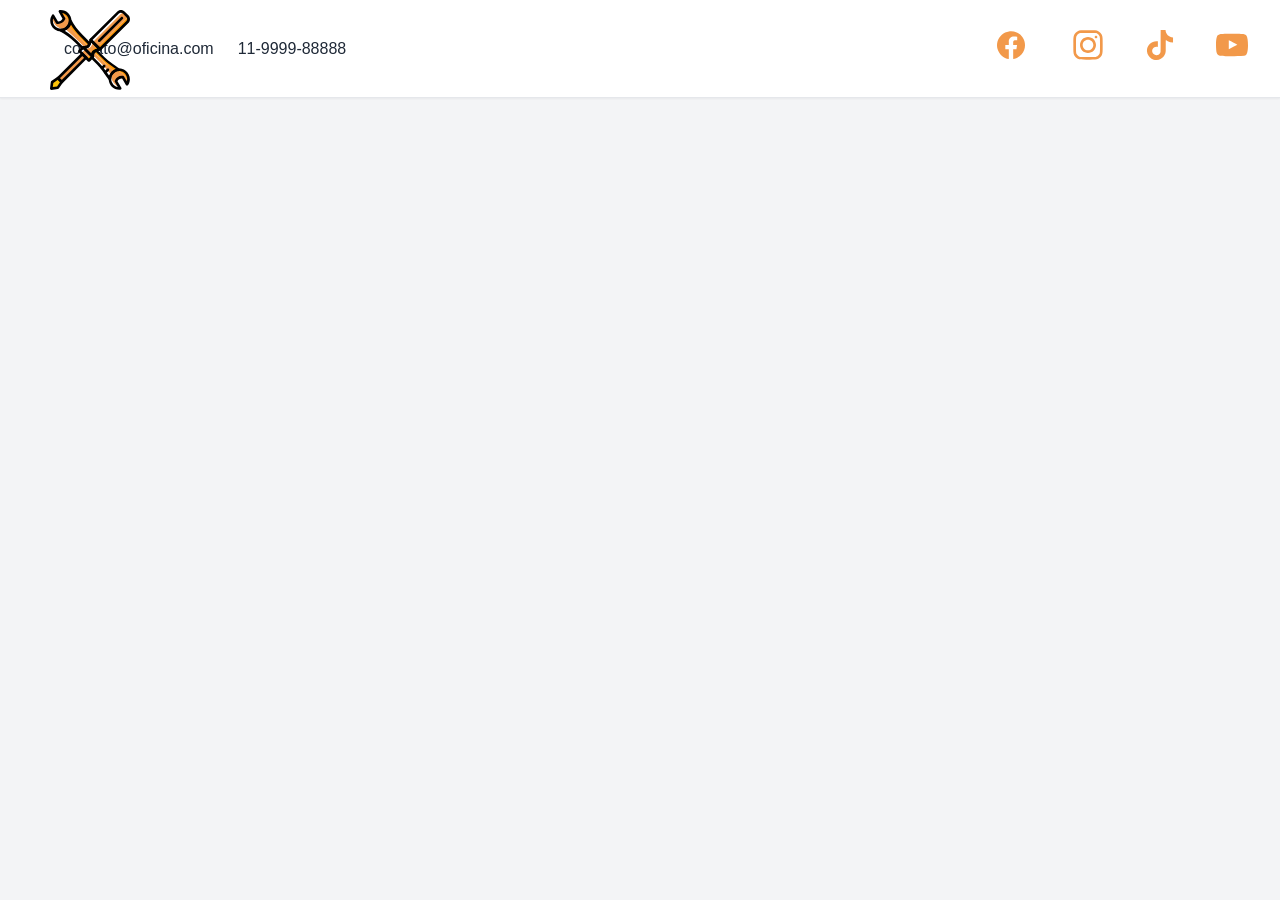
==== commit 83f65b48: "feat: add footer padronizado pelo javascript" ====
--- a/contato.html
+++ b/contato.html
@@ -35,6 +35,9 @@
 
 
     </main>
+     <footer id="footer-container"></footer>
+    <script src="assets/js/footer.js"></script>
+    
     <script src="assets/js/navbar.js"></script>
     <script src="assets/js/script.js"></script>
 </body>
--- a/assets/css/microframework.css
+++ b/assets/css/microframework.css
@@ -610,4 +610,17 @@
 #footer-container{
   width: 100%;
   background-color: var(--bem-dark);
+  display: flex;
+  flex-direction: column;
+  justify-content: center;
+  align-items: center;
+  gap: 15px;
+}
+.bem-navbar__footer{
+  list-style: none;
+  display: flex; 
+  flex-direction: column;
+  justify-content: center;
+  align-items: center;
+  gap: 15px;
 }
--- a/assets/css/microframework.css
+++ b/assets/css/microframework.css
@@ -610,4 +610,17 @@
 #footer-container{
   width: 100%;
   background-color: var(--bem-dark);
+  display: flex;
+  flex-direction: column;
+  justify-content: center;
+  align-items: center;
+  gap: 15px;
+}
+.bem-navbar__footer{
+  list-style: none;
+  display: flex; 
+  flex-direction: column;
+  justify-content: center;
+  align-items: center;
+  gap: 15px;
 }
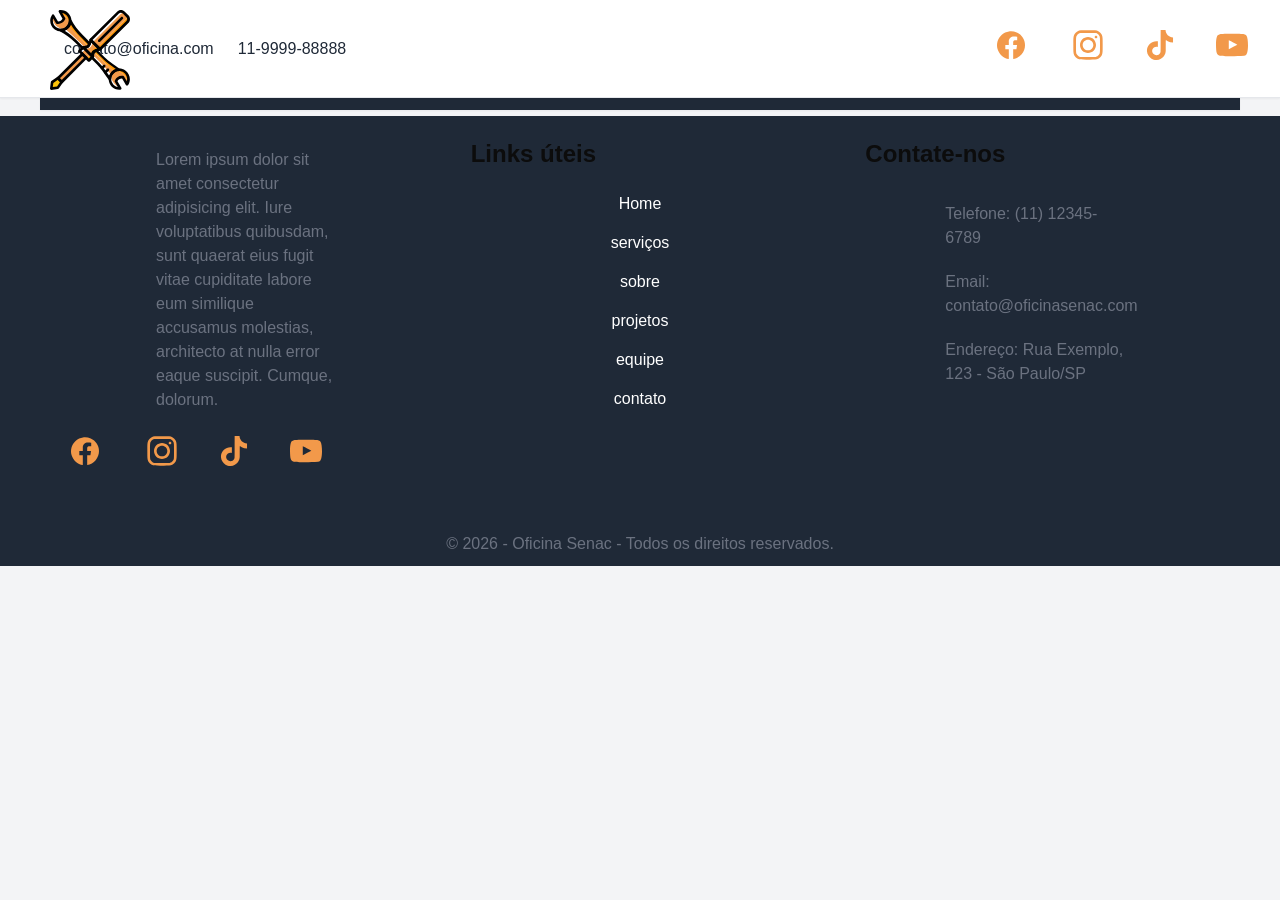
==== commit 7d3ab819: "feat:  add a seçao faq e pag externa" ====
--- a/contato.html
+++ b/contato.html
@@ -23,9 +23,9 @@
     </noscript>
 </head>
 <body class="bem-cursor">
-    <div id="navbar-principal"></div>
+    <div id="navbar-principal" class="bem-navbar"></div>
     <main>
-        <div id="navbar-secundaria"></div>
+        <div id="navbar-secundaria" class="bem-navbar--secundaria bem-container"></div>
         <section class="bem-container" id="contato">
             <h2 class="bem-titulo-h2">Contato</h2>
                 <div class="bem-grid-auto">
@@ -37,7 +37,7 @@
     </main>
      <footer id="footer-container"></footer>
     <script src="assets/js/footer.js"></script>
-    
+
     <script src="assets/js/navbar.js"></script>
     <script src="assets/js/script.js"></script>
 </body>
--- a/assets/css/microframework.css
+++ b/assets/css/microframework.css
@@ -488,29 +488,27 @@
     font-size: 1.5rem;
   }
 }
+#servico{
+  margin: 50px auto;
+}
 #projetos{
-  position: relative;
+  margin: 50px auto;
 }
 .img-comp-container {
   position: relative;
   height: 200px; /*should be the same height as the images*/
   margin: 0 20px;
-  
-
-}
-
+}
 .img-comp-img {
   position: absolute;
   width: auto;
   height: auto;
   overflow: hidden;
 }
-
 .img-comp-img img {
   display: block;
   vertical-align: middle;
 }
-
 .img-comp-slider {
   position: absolute;
   z-index: 9;
@@ -550,10 +548,10 @@
   font-size: 1.4rem;
 }
 
-
 .img-comp-overlay{
   border-right: solid 2px var(--bem-terciary);
 }
+
 
 .columns {
   float: left;
--- a/assets/css/microframework.css
+++ b/assets/css/microframework.css
@@ -488,29 +488,27 @@
     font-size: 1.5rem;
   }
 }
+#servico{
+  margin: 50px auto;
+}
 #projetos{
-  position: relative;
+  margin: 50px auto;
 }
 .img-comp-container {
   position: relative;
   height: 200px; /*should be the same height as the images*/
   margin: 0 20px;
-  
-
-}
-
+}
 .img-comp-img {
   position: absolute;
   width: auto;
   height: auto;
   overflow: hidden;
 }
-
 .img-comp-img img {
   display: block;
   vertical-align: middle;
 }
-
 .img-comp-slider {
   position: absolute;
   z-index: 9;
@@ -550,10 +548,10 @@
   font-size: 1.4rem;
 }
 
-
 .img-comp-overlay{
   border-right: solid 2px var(--bem-terciary);
 }
+
 
 .columns {
   float: left;
